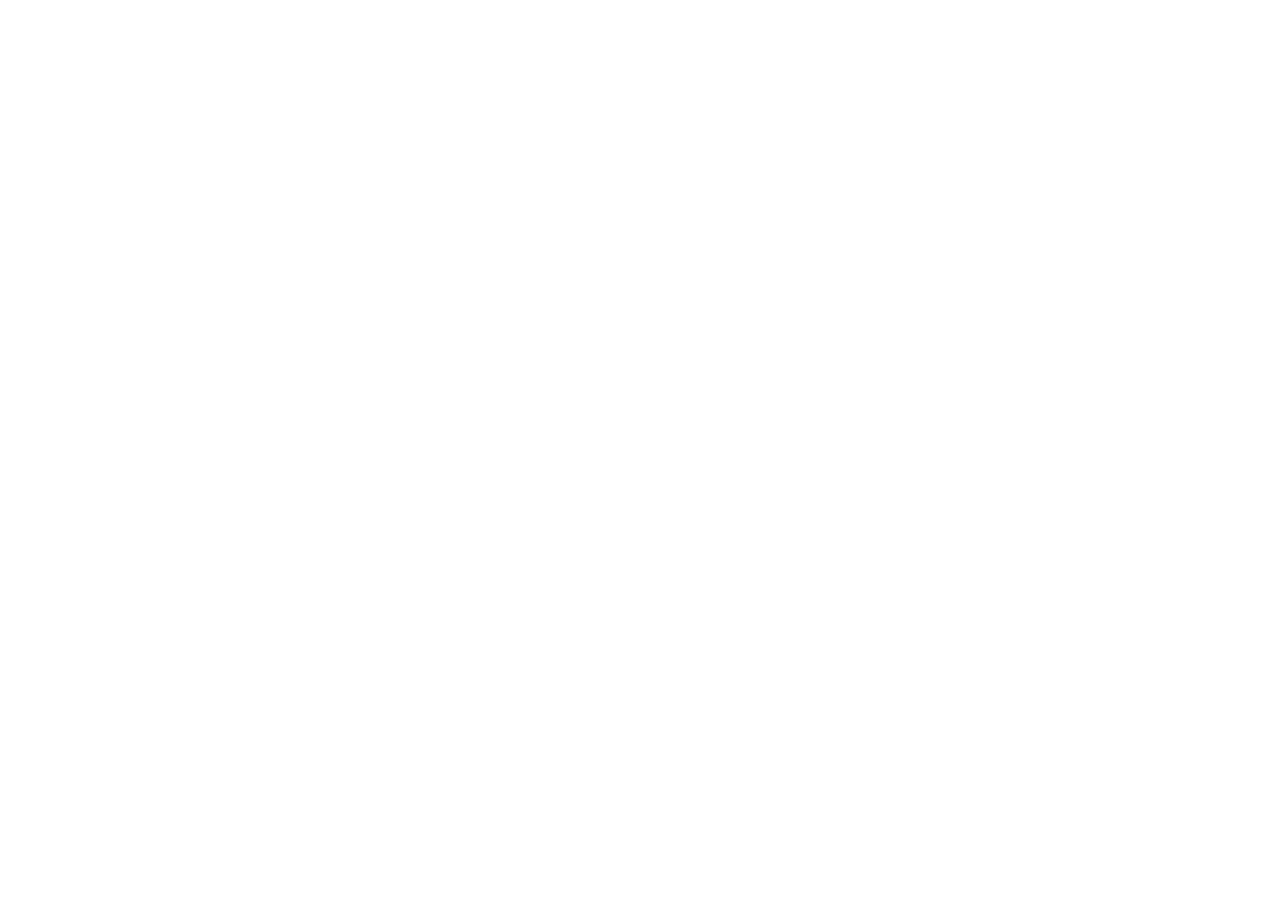
==== index.html @ f6dfc175 "add index html" ====
<!DOCTYPE html>
<html lang="ja">
<head>
    <meta charset="UTF-8">
    <meta name="viewport" content="width=device-width, initial-scale=1.0">
    <title>弘前5大学</title>
</head>
<body>
    
</body>
</html>
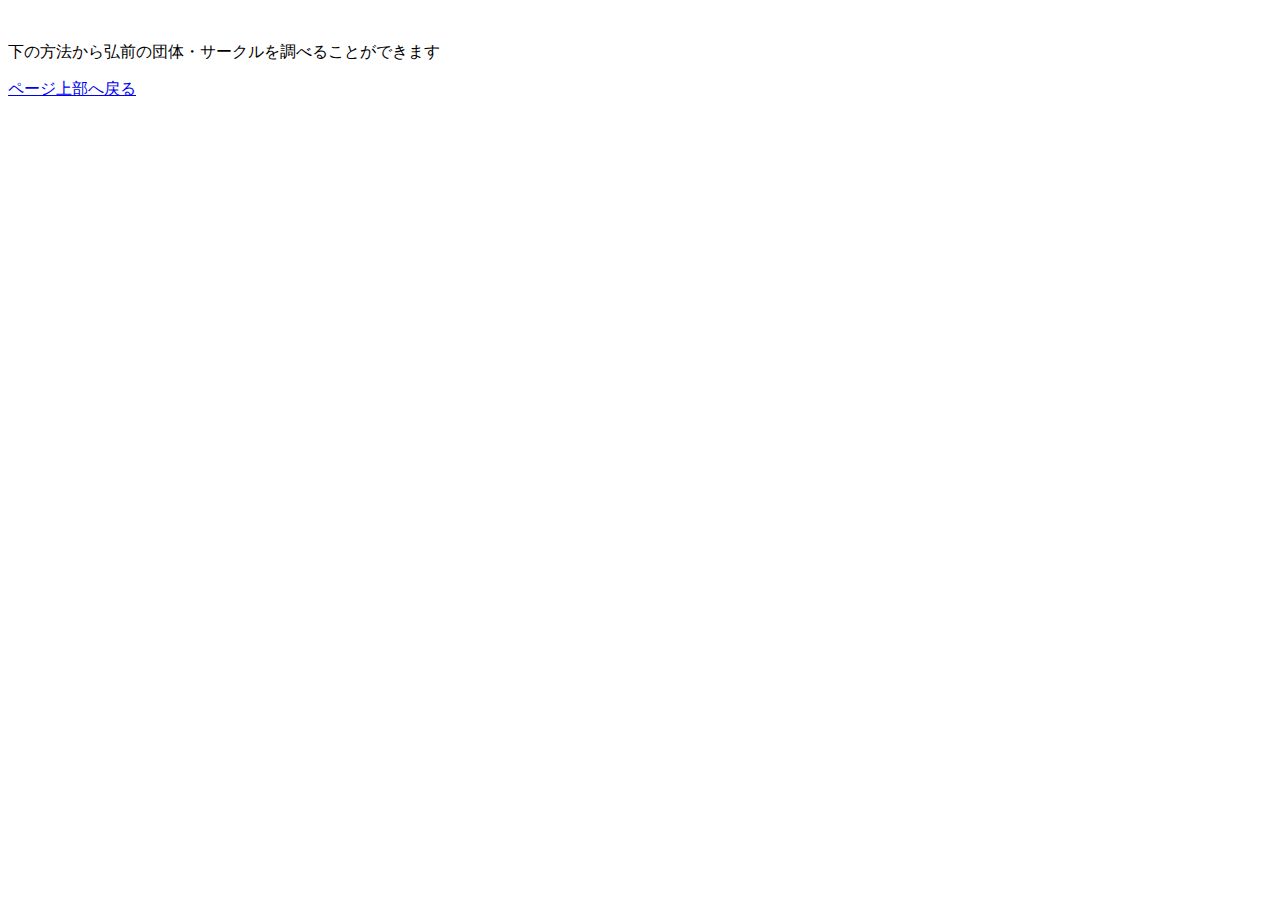
==== commit 37bdc3aa: "hirosaki-univ-clubs/#1 index.htmlの骨組み追加・コメントで実装メモ追加" ====
--- a/index.html
+++ b/index.html
@@ -6,6 +6,57 @@
     <title>弘前5大学</title>
 </head>
 <body>
-    
+    <header>
+        <div class="">
+            <!-- ハンバーガーメニューの実装入れる -->
+        </div>
+    </header>
+    <main>
+        <section>
+            <div>
+                <img src="" alt="">
+            </div>
+        </section>
+        <nav>
+            <div>
+                <p>下の方法から弘前の団体・サークルを調べることができます</p>
+            </div>
+            <div>
+                <div>
+                    <!-- ジャンルから調べるのリンクボタン実装入れる -->
+                </div>
+                <div>
+                    <!-- 大学から調べるのリンクボタン実装入れる -->
+                </div>
+            </div>
+        </nav>
+        <article>
+            <!-- スライドショーの実装入れる -->
+        </article>
+        <nav>
+            <div></div>
+            <!-- ジャンルから調べるメニューの実装入れる -->
+        </nav>
+        <nav>
+            <div></div>
+            <!-- 大学から調べるメニューの実装入れる -->
+        </nav>
+        <section>
+            <p><a href="#">ページ上部へ戻る</a></p>
+        </section>
+    </main>
+    <footer>
+        <div>
+            <div>
+                <!-- アイコン2個入れる -->
+            </div>
+            <div>
+                <!-- SNSのリンク入れる -->
+            </div>
+            <div>
+                <!-- 各ページへのリンク入れる -->
+            </div>
+        </div>
+    </footer>
 </body>
 </html>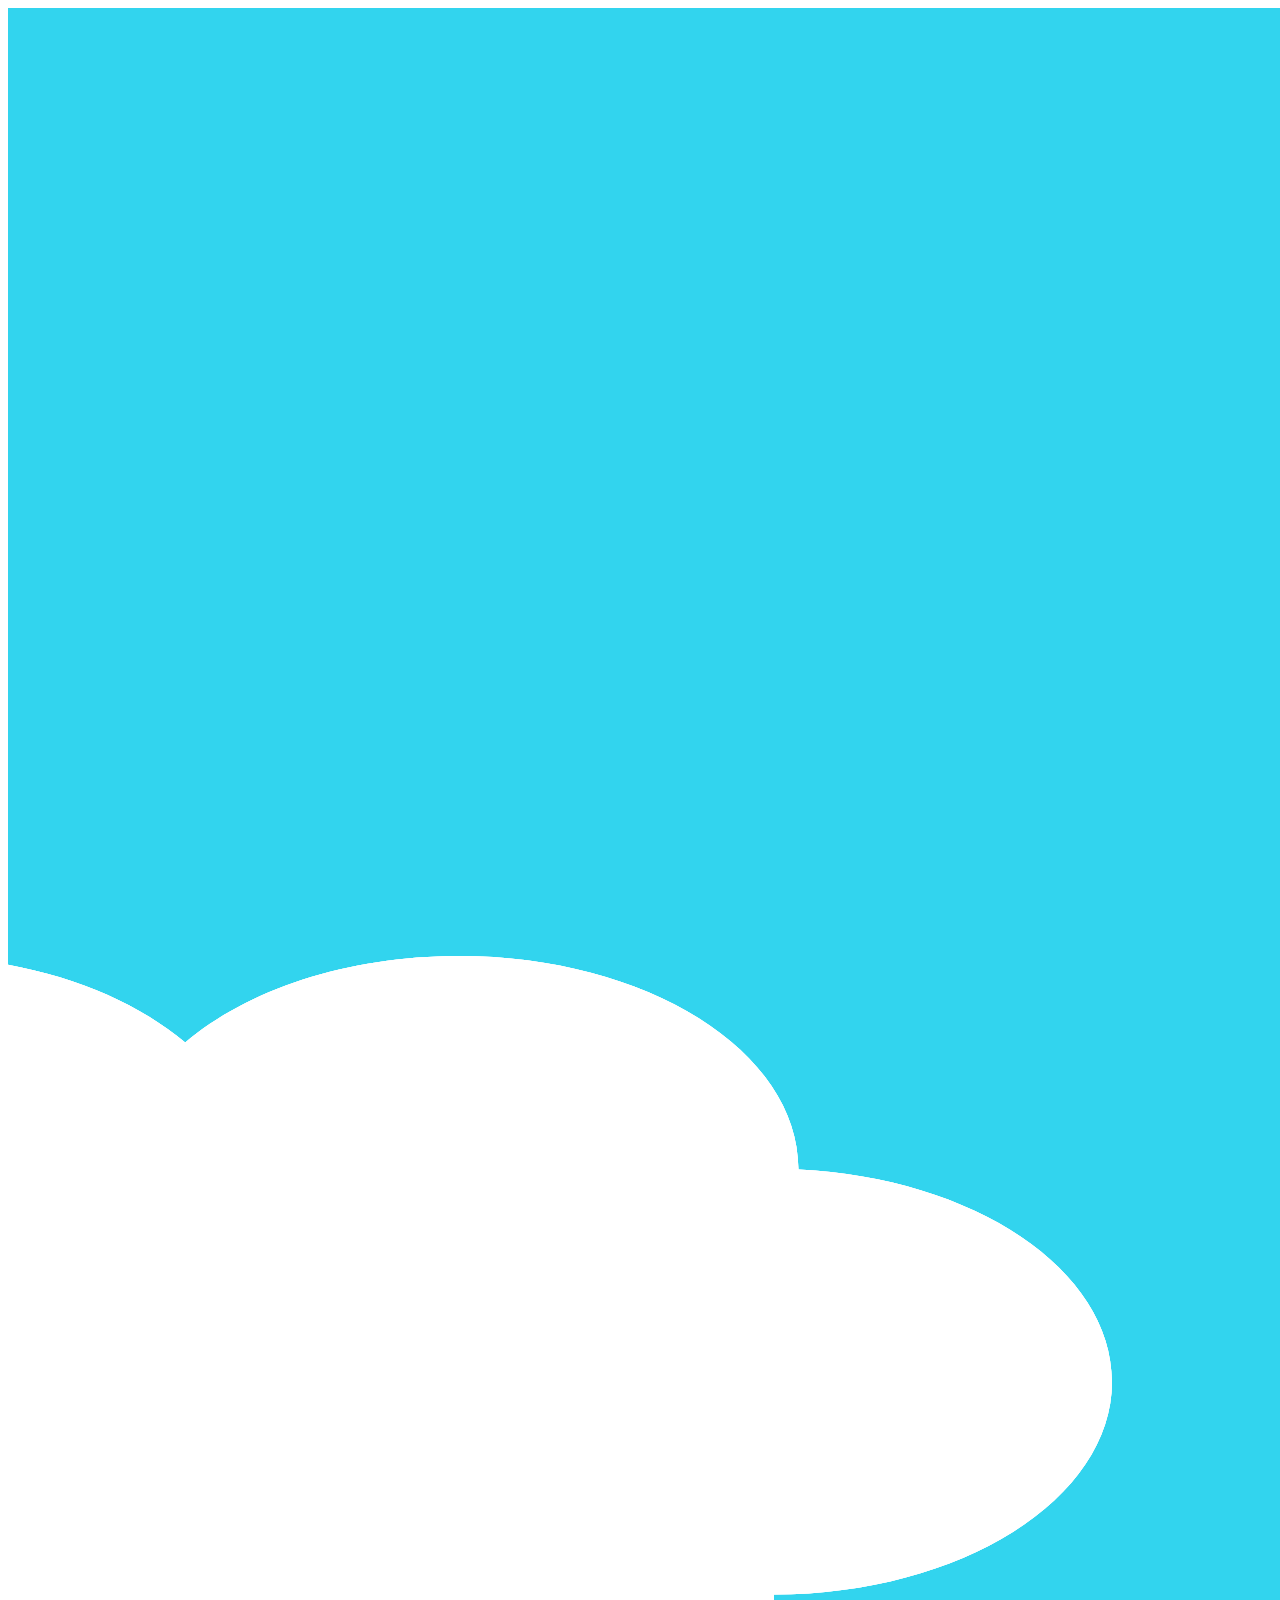
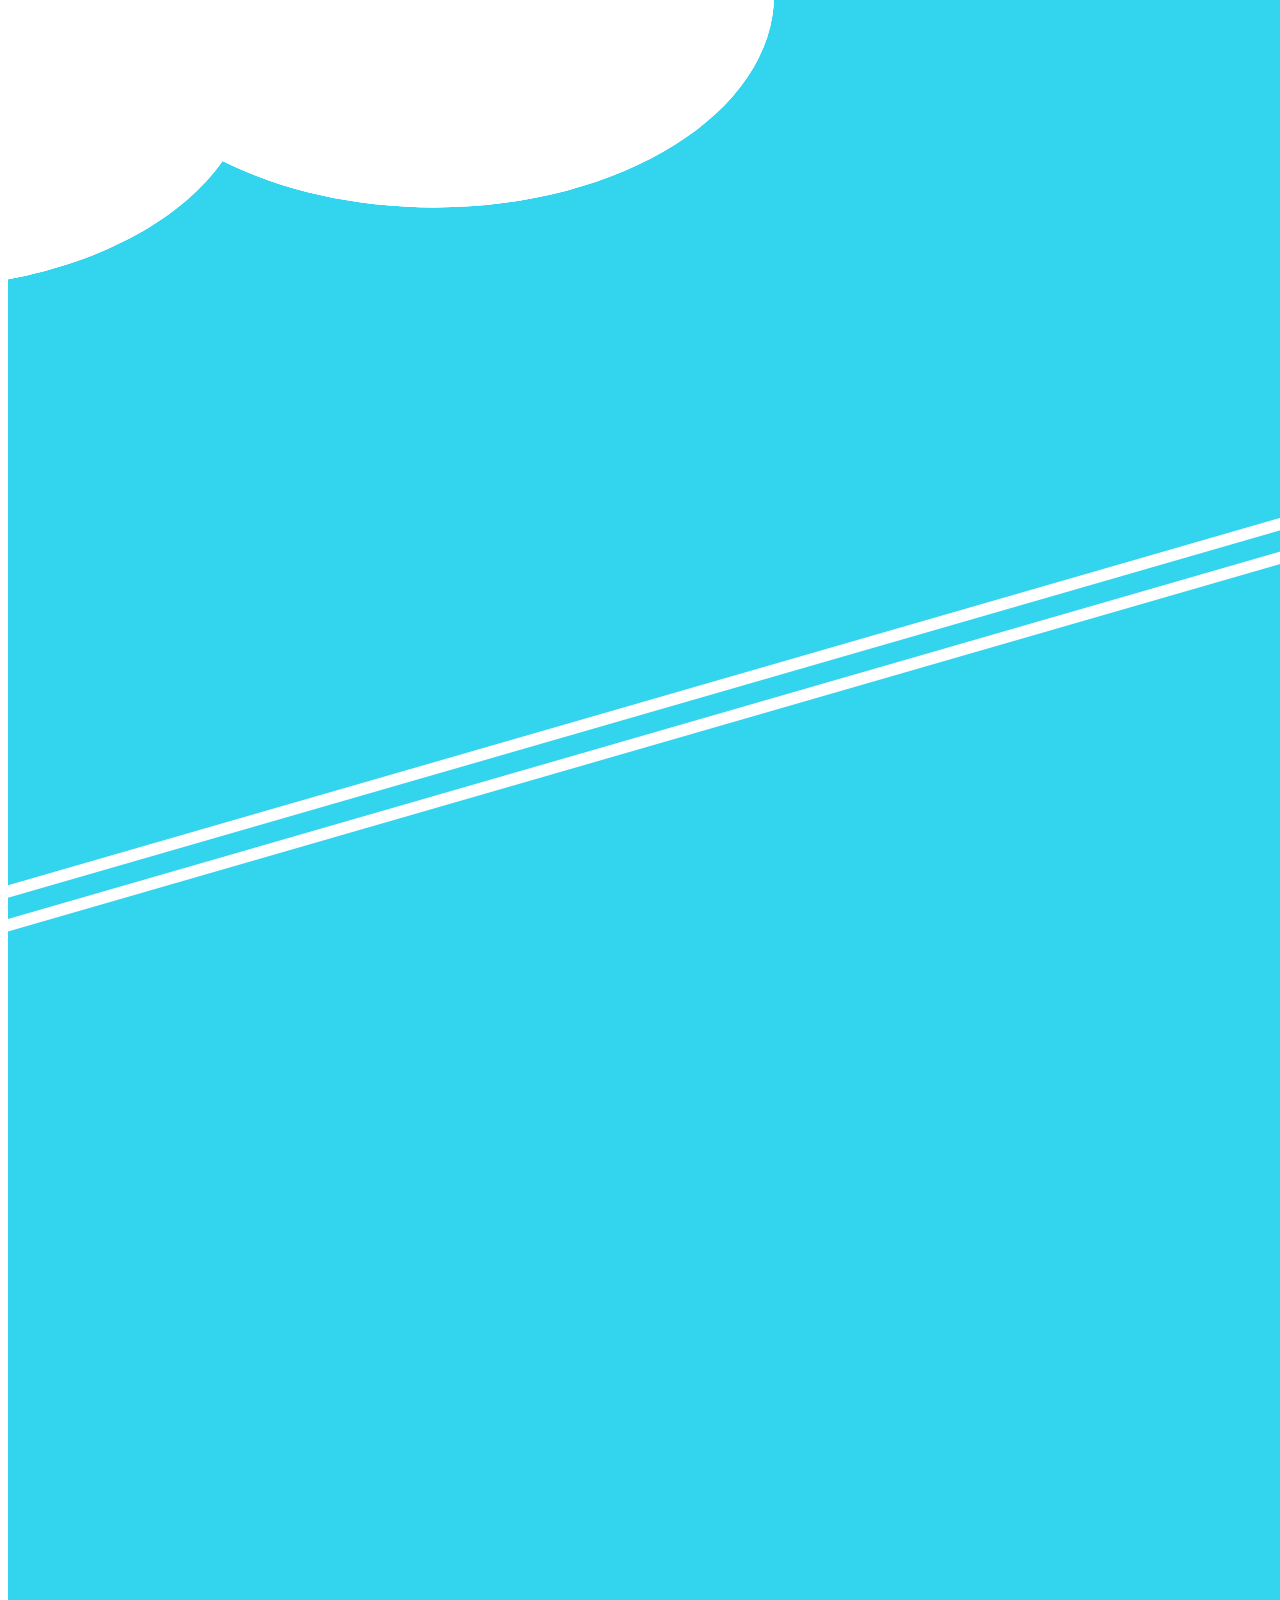
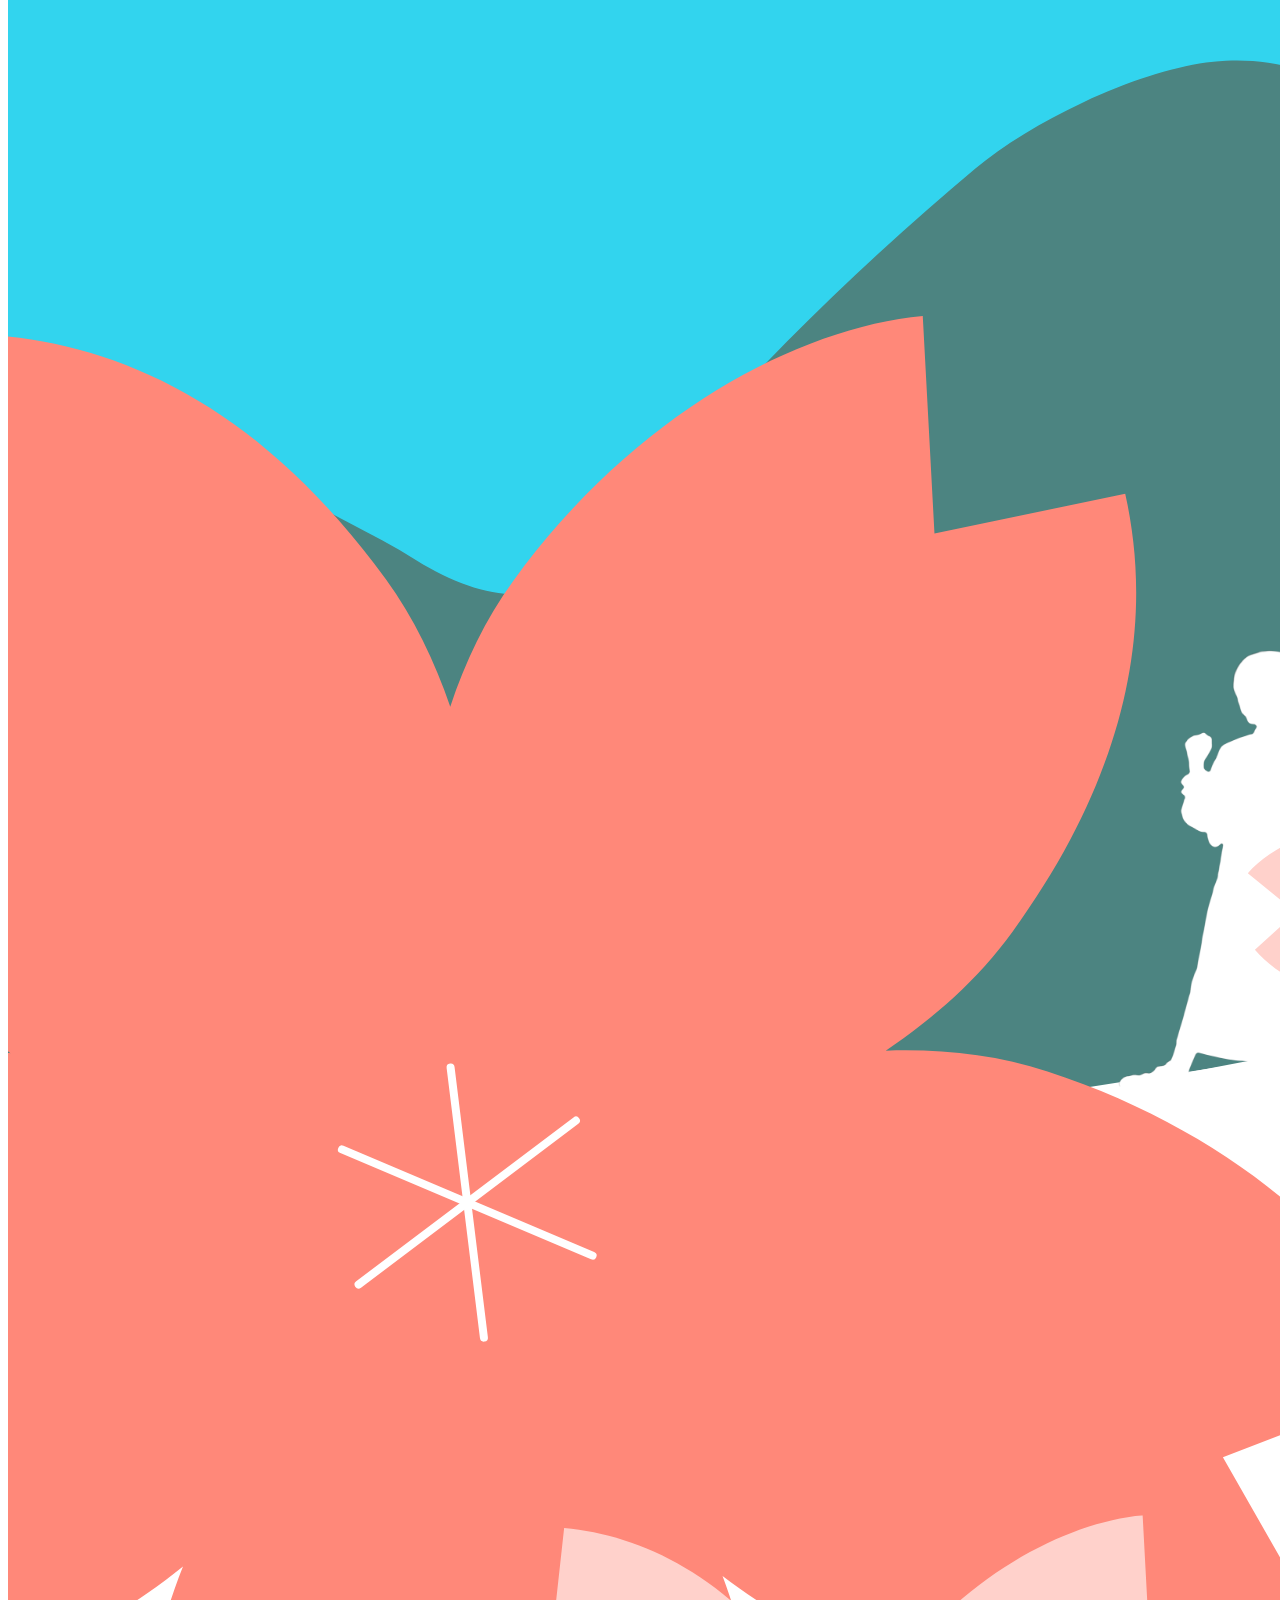
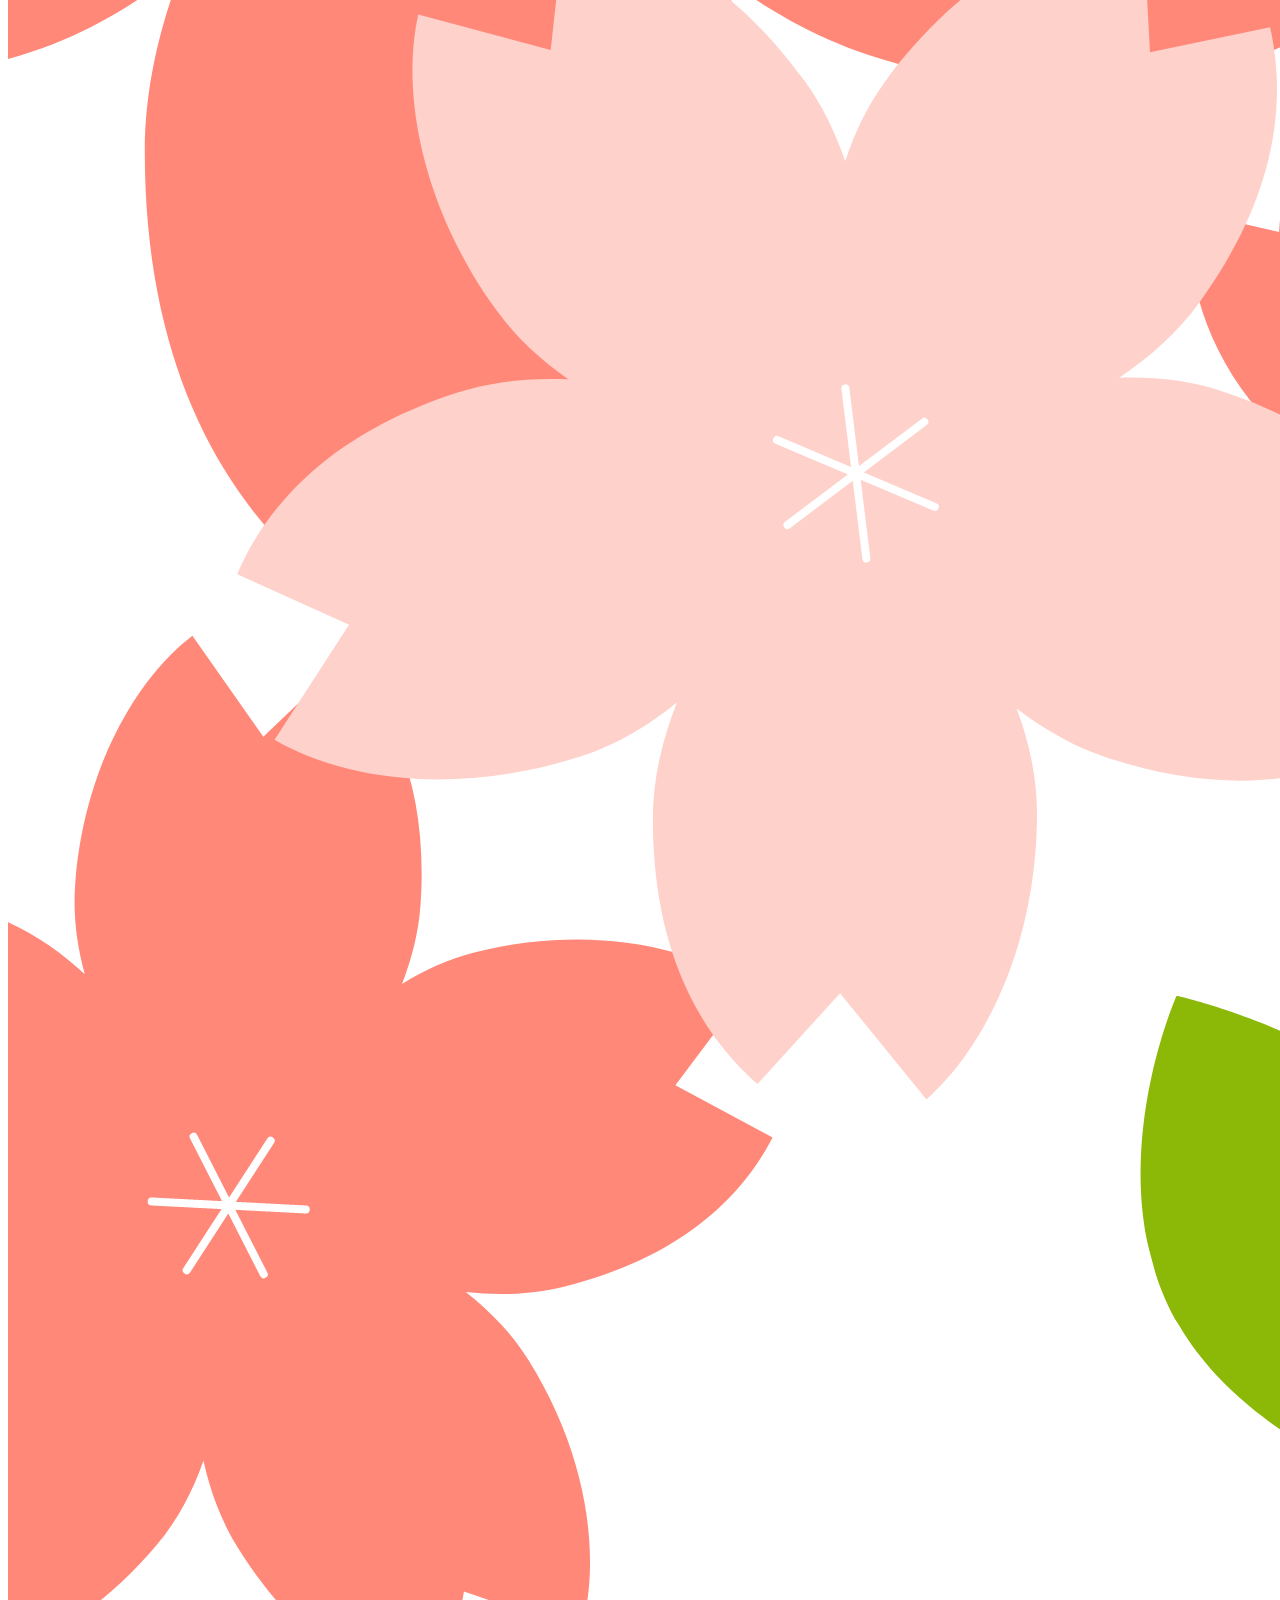
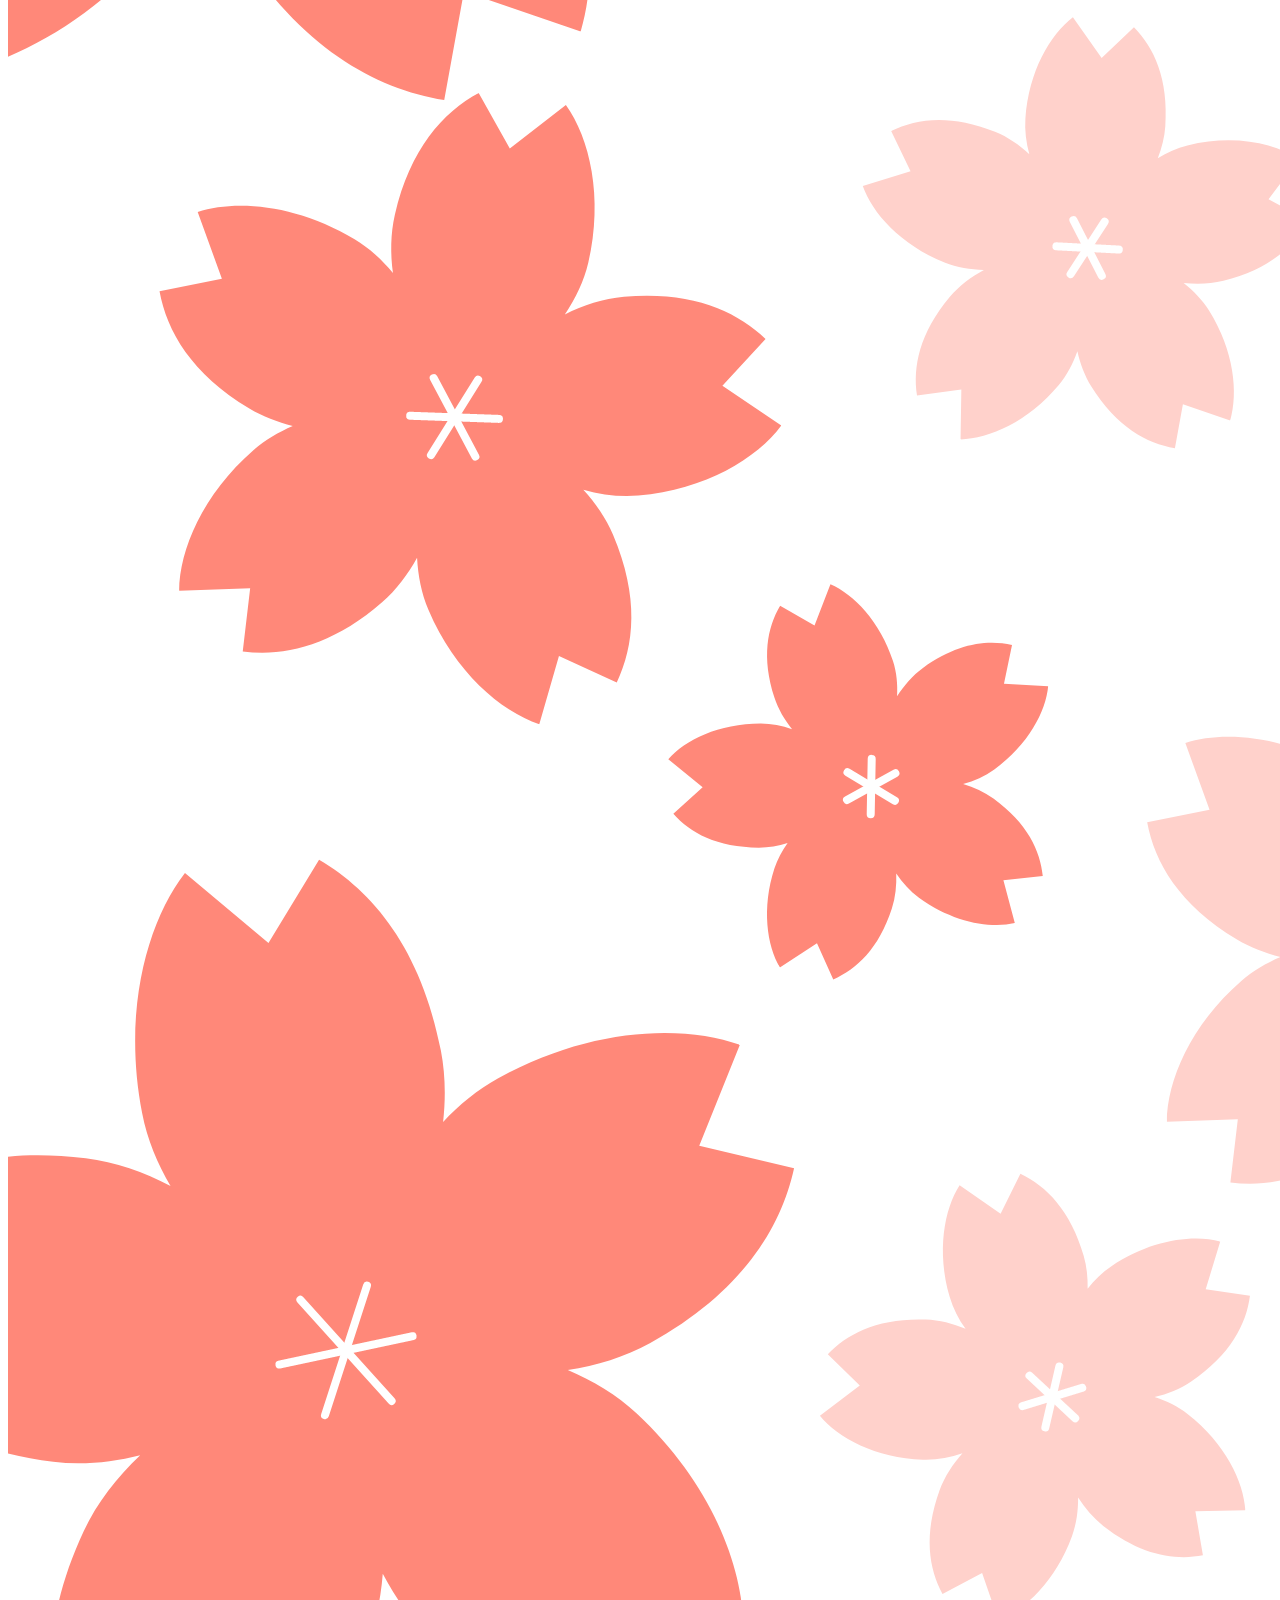
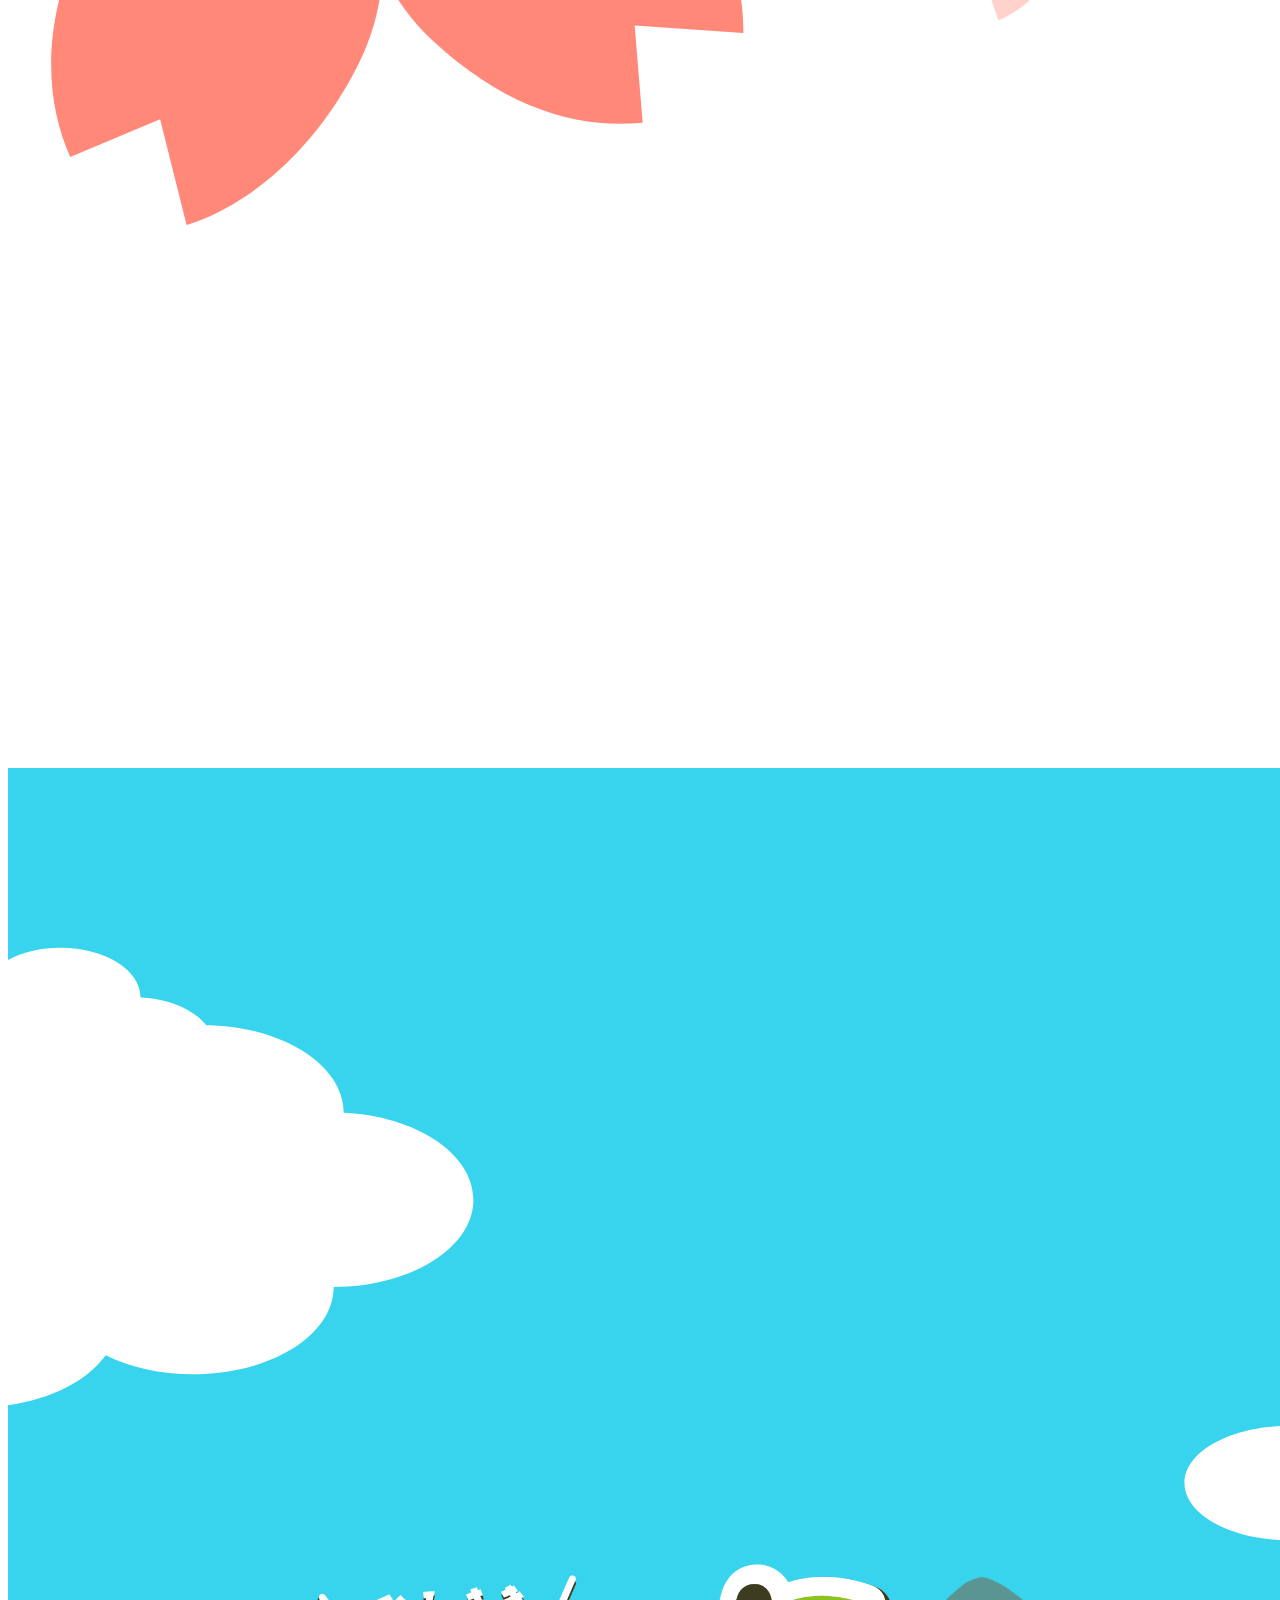
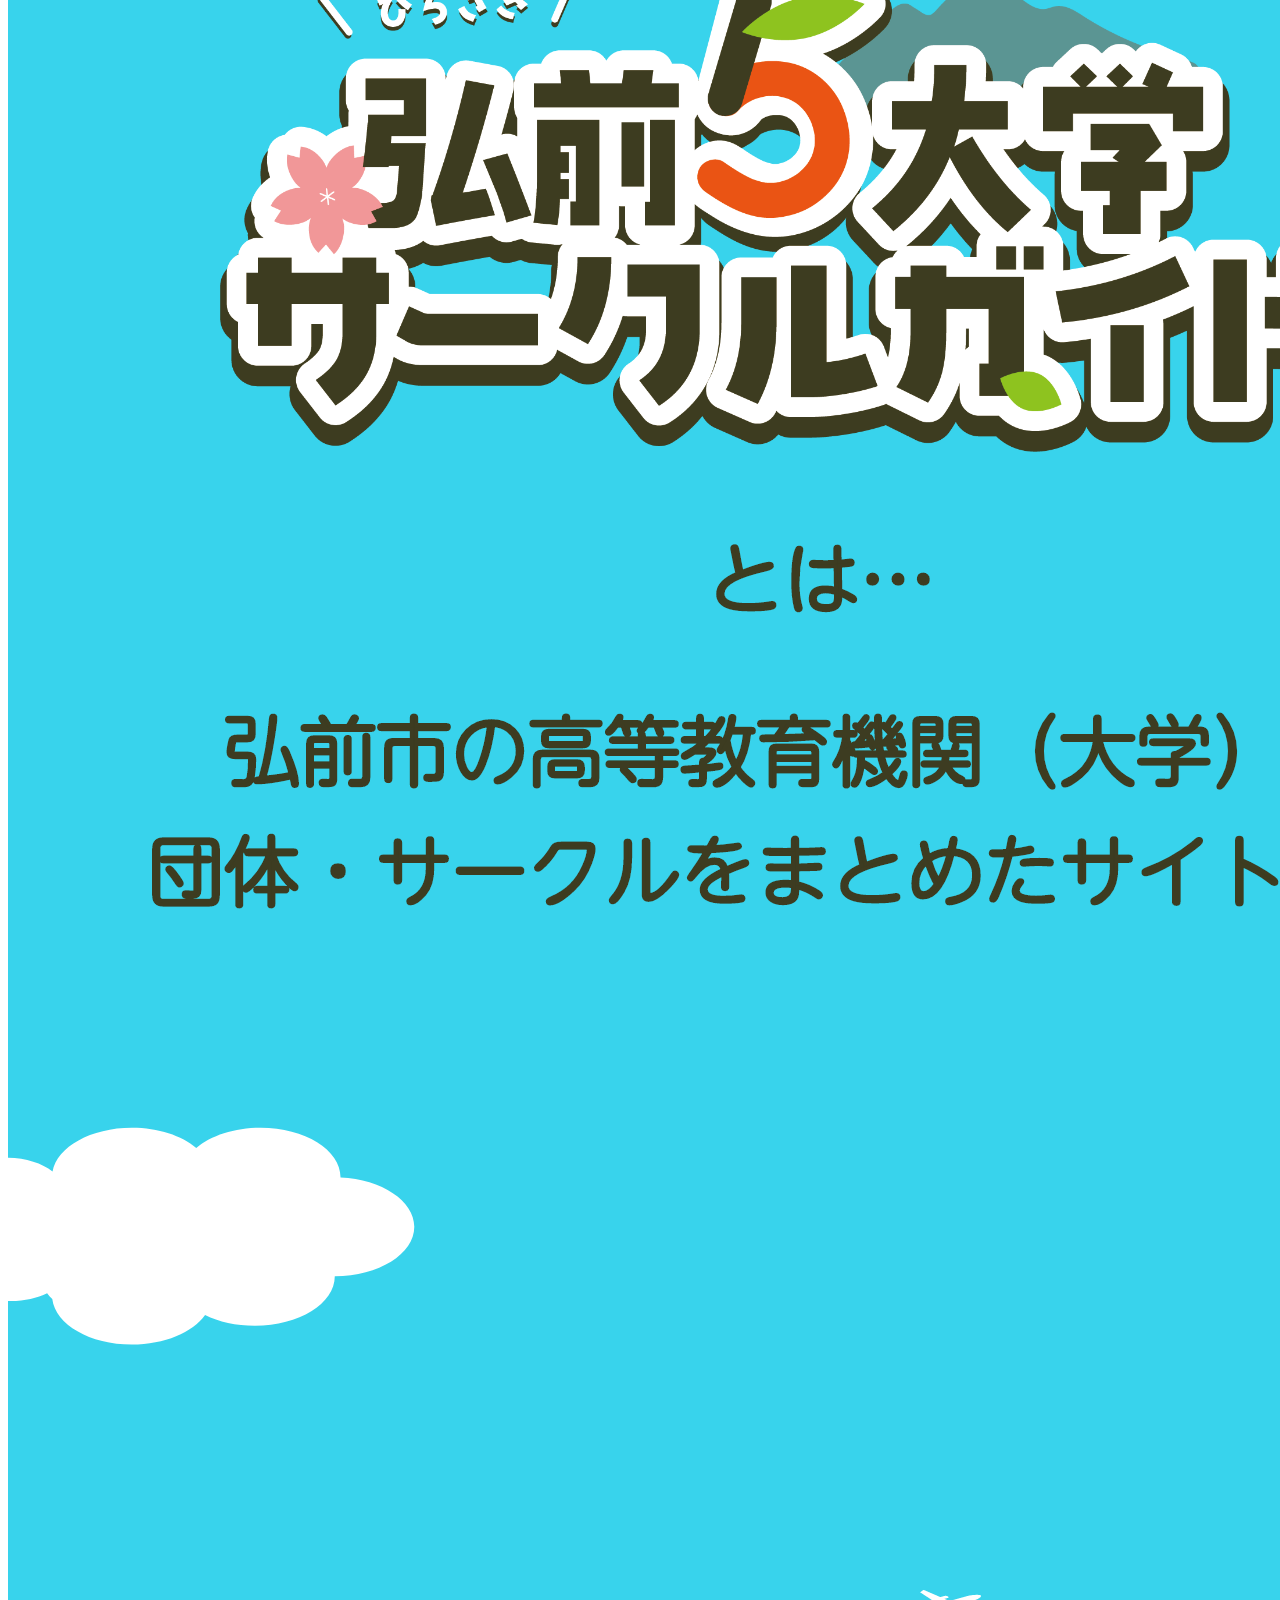
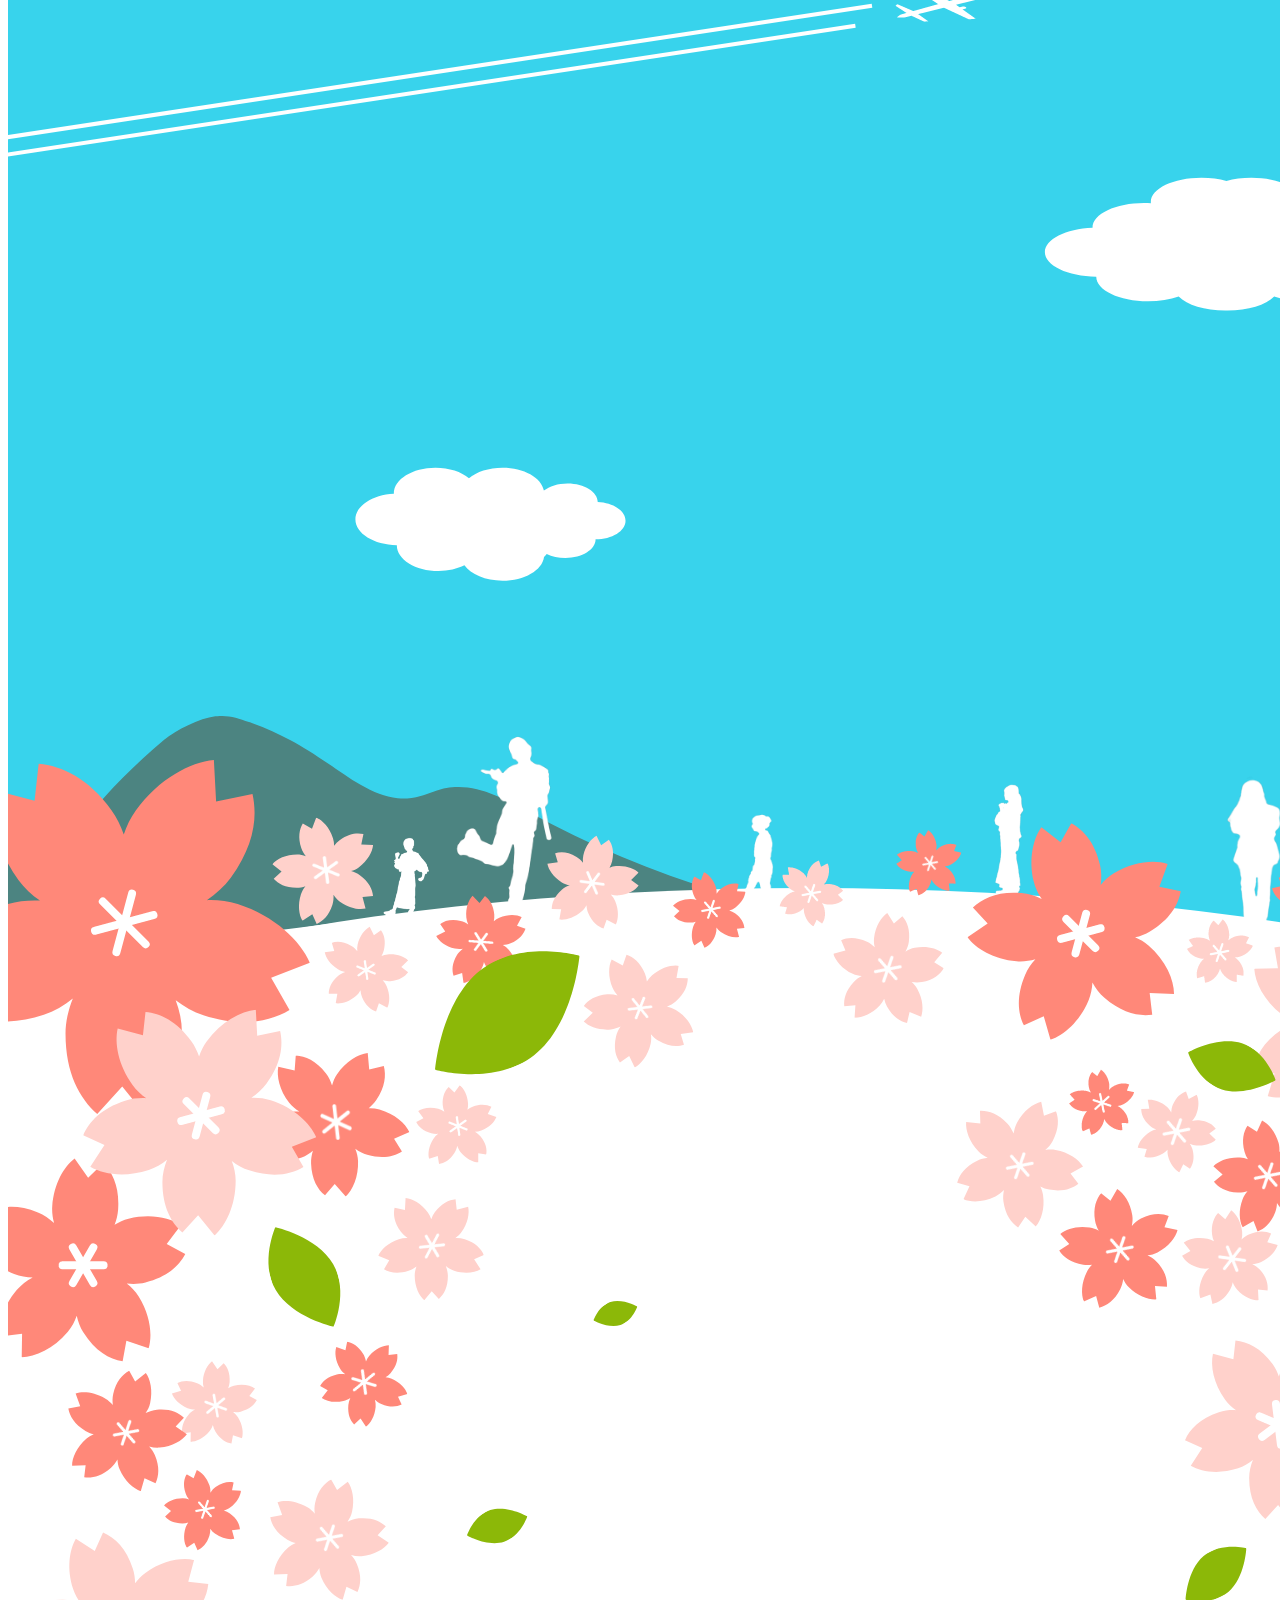
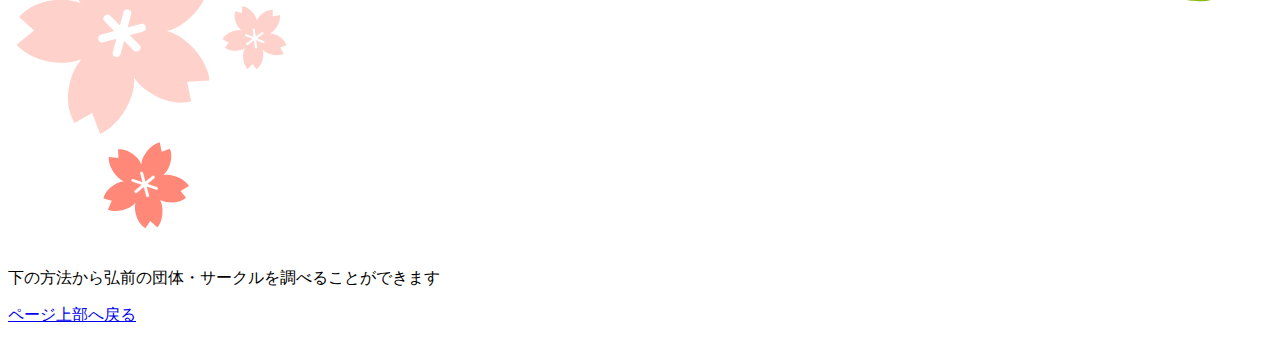
==== commit 369398cf: "hirosaki-univ-clubs/#1 TOPページのレスポンシブ化に必要な要素を追加" ====
--- a/index.html
+++ b/index.html
@@ -14,7 +14,10 @@
     <main>
         <section>
             <div>
-                <img src="" alt="">
+                <img src="img/top/pc_top.png" alt="">
+            </div>
+            <div>
+                <img src="img/top/sp_top.png" alt="">
             </div>
         </section>
         <nav>
@@ -35,7 +38,11 @@
         </article>
         <nav>
             <div></div>
-            <!-- ジャンルから調べるメニューの実装入れる -->
+            <!-- ジャンルから調べるメニューの実装入れる(PC) -->
+        </nav>
+        <nav>
+            <div></div>
+            <!-- ジャンルから調べるメニューの実装入れる(SP) -->
         </nav>
         <nav>
             <div></div>
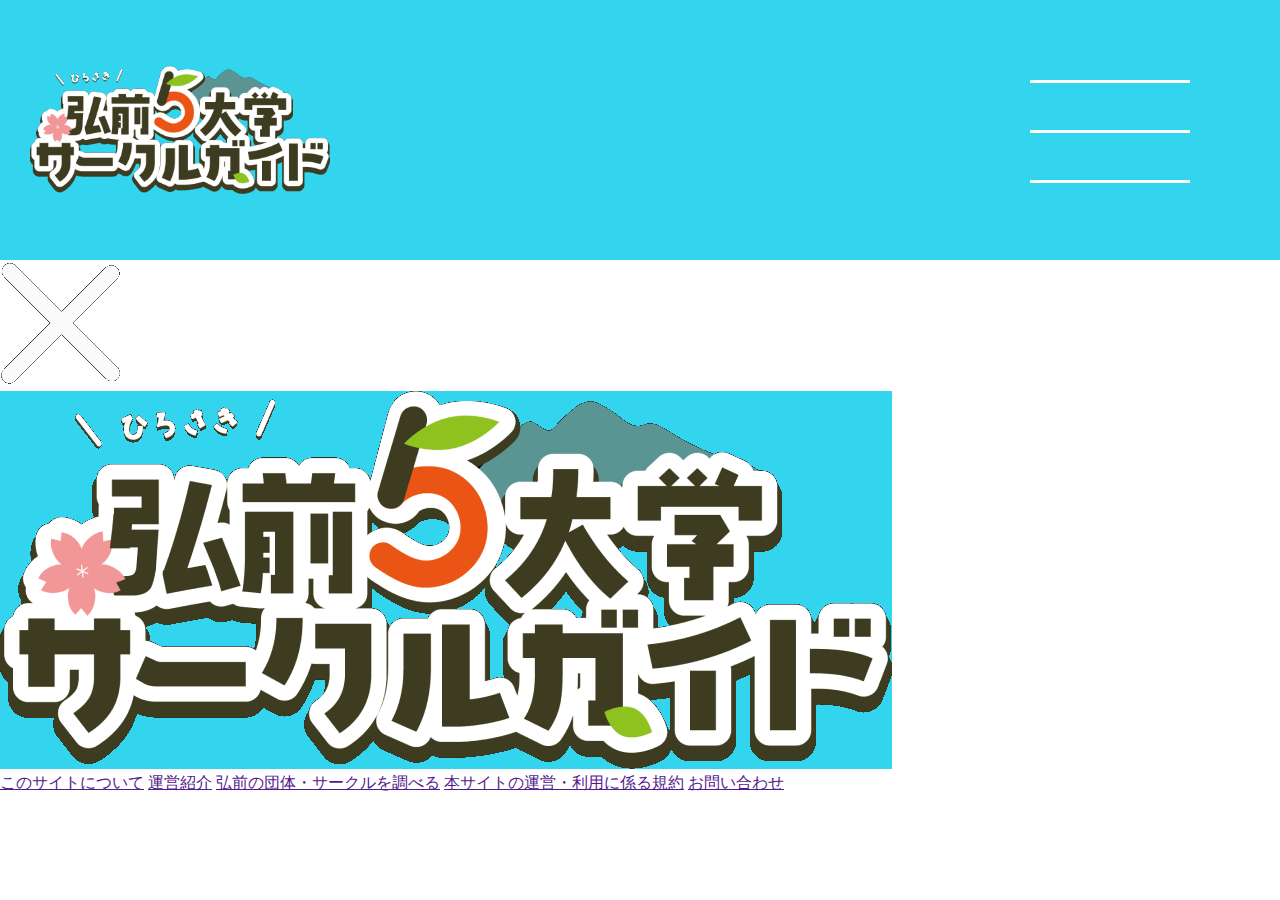
==== commit d000c015: "WIP ヘッダースタイリングとトグルは完了" ====
--- a/index.html
+++ b/index.html
@@ -4,66 +4,56 @@
     <meta charset="UTF-8">
     <meta name="viewport" content="width=device-width, initial-scale=1.0">
     <title>弘前5大学</title>
+    <link rel="stylesheet" href="css/style.css">
 </head>
 <body>
     <header>
-        <div class="">
-            <!-- ハンバーガーメニューの実装入れる -->
+        <div class="header-logo">
+            <img src="img/logo.png" alt="">
+        </div>
+        <div class="header-button">
+            <span></span>
+            <span></span>
+            <span></span>
         </div>
     </header>
     <main>
-        <section>
-            <div>
-                <img src="img/top/pc_top.png" alt="">
+        <nav class="site-menu">
+            <div class="site-menu-cancel">
+                <img src="img/cancel.png" alt="">
             </div>
-            <div>
-                <img src="img/top/sp_top.png" alt="">
+            <div class="site-menu-logo">
+                <img src="img/logo.png" alt="">
             </div>
-        </section>
-        <nav>
-            <div>
-                <p>下の方法から弘前の団体・サークルを調べることができます</p>
+            <div class="site-menu-links">
+                <a href="">このサイトについて</a>
+                <a href="">運営紹介</a>
+                <a href="">弘前の団体・サークルを調べる</a>
+                <a href="">本サイトの運営・利用に係る規約</a>
+                <a href="">お問い合わせ</a>
             </div>
-            <div>
-                <div>
-                    <!-- ジャンルから調べるのリンクボタン実装入れる -->
-                </div>
-                <div>
-                    <!-- 大学から調べるのリンクボタン実装入れる -->
-                </div>
+            <div class="site-menu-social">
+                <a href=""><img src="" alt=""></a>
+                <a href=""><img src="" alt=""></a>
+                <a href=""><img src="" alt=""></a>
+                <a href=""><img src="" alt=""></a>
             </div>
         </nav>
-        <article>
-            <!-- スライドショーの実装入れる -->
-        </article>
-        <nav>
-            <div></div>
-            <!-- ジャンルから調べるメニューの実装入れる(PC) -->
-        </nav>
-        <nav>
-            <div></div>
-            <!-- ジャンルから調べるメニューの実装入れる(SP) -->
-        </nav>
-        <nav>
-            <div></div>
-            <!-- 大学から調べるメニューの実装入れる -->
-        </nav>
-        <section>
-            <p><a href="#">ページ上部へ戻る</a></p>
-        </section>
     </main>
     <footer>
         <div>
-            <div>
+            <div class="footer-icons">
                 <!-- アイコン2個入れる -->
             </div>
-            <div>
+            <div class="footer-sns-links">
                 <!-- SNSのリンク入れる -->
             </div>
-            <div>
+            <div class="footer-page-links">
                 <!-- 各ページへのリンク入れる -->
             </div>
         </div>
     </footer>
+    <script src="https://ajax.googleapis.com/ajax/libs/jquery/3.7.0/jquery.min.js"></script>
+    <script src="js/main.js"></script>
 </body>
 </html>--- a/css/style.css
+++ b/css/style.css
@@ -0,0 +1,95 @@
+@charset "UTF-8";
+* {
+  margin: 0;
+  padding: 0;
+}
+
+header {
+  width: 100%;
+  background-color: #32d4ee;
+  display: flex;
+  justify-content: space-between;
+  align-items: center;
+}
+header .header-logo {
+  height: 100%;
+}
+header .header-logo img {
+  width: 100%;
+  height: 100%;
+  -o-object-fit: contain;
+     object-fit: contain;
+}
+header .header-button {
+  height: 100%;
+  background: #32d4ee;
+  position: relative;
+  cursor: pointer;
+}
+header .header-button span {
+  position: absolute;
+  display: block;
+  transition: all 0.4s; /*アニメーションの設定*/
+  height: 3px;
+  background: #fff;
+}
+
+.body-blur {
+  filter: blur(3px);
+}
+
+@media (min-width: 1024px) {
+  header {
+    height: 200px;
+    padding: 30px 0;
+  }
+  header .header-logo {
+    margin-left: 30px;
+    width: 300px;
+  }
+  header .header-button {
+    margin-right: 50px;
+    width: 200px;
+  }
+  header .header-button span {
+    width: 160px;
+  }
+  header .header-button span:nth-of-type(1) {
+    top: 50px;
+  }
+  header .header-button span:nth-of-type(2) {
+    top: 100px;
+  }
+  header .header-button span:nth-of-type(3) {
+    top: 150px;
+  }
+}
+@media (max-width: 1023px) {
+  header {
+    height: 100px;
+    padding: 20px 0;
+  }
+  header .header-logo {
+    margin-left: 30px;
+    width: 30%;
+    min-width: 100px;
+  }
+  header .header-button {
+    margin-right: 20px;
+    width: 20%;
+    max-width: 100px;
+    min-width: 50px;
+  }
+  header .header-button span {
+    width: 100%;
+  }
+  header .header-button span:nth-of-type(1) {
+    top: 25px;
+  }
+  header .header-button span:nth-of-type(2) {
+    top: 50px;
+  }
+  header .header-button span:nth-of-type(3) {
+    top: 75px;
+  }
+}/*# sourceMappingURL=style.css.map */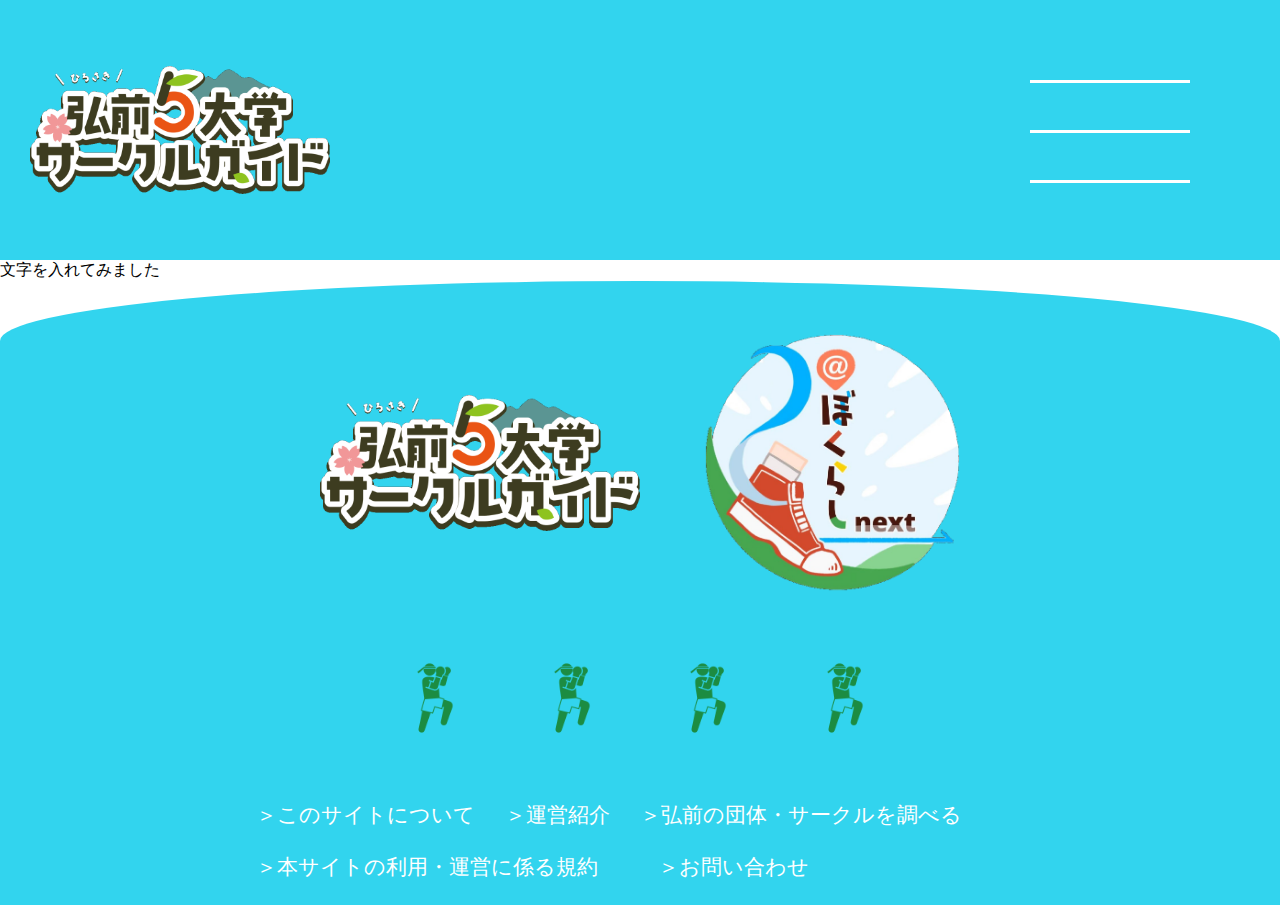
==== commit c4c28d57: "headerとfooter完成" ====
--- a/index.html
+++ b/index.html
@@ -19,37 +19,52 @@
     </header>
     <main>
         <nav class="site-menu">
-            <div class="site-menu-cancel">
-                <img src="img/cancel.png" alt="">
-            </div>
-            <div class="site-menu-logo">
-                <img src="img/logo.png" alt="">
-            </div>
-            <div class="site-menu-links">
-                <a href="">このサイトについて</a>
-                <a href="">運営紹介</a>
-                <a href="">弘前の団体・サークルを調べる</a>
-                <a href="">本サイトの運営・利用に係る規約</a>
-                <a href="">お問い合わせ</a>
-            </div>
-            <div class="site-menu-social">
-                <a href=""><img src="" alt=""></a>
-                <a href=""><img src="" alt=""></a>
-                <a href=""><img src="" alt=""></a>
-                <a href=""><img src="" alt=""></a>
-            </div>
+            <div class="site-menu-contents">
+                <div class="site-menu-cancel">
+                    <img src="img/cancel.png" alt="">
+                </div>
+                <div class="site-menu-logo">
+                    <img src="img/logo.png" alt="">
+                </div>
+                <div class="site-menu-links">
+                    <a href="">このサイトについて</a>
+                    <a href="">運営紹介</a>
+                    <a href="">弘前の団体・サークルを調べる</a>
+                    <a href="">本サイトの運営・利用に係る規約</a>
+                    <a href="">お問い合わせ</a>
+                </div>
+                <div class="site-menu-social">
+                    <a href=""><img src="img/muetai.png" alt=""></a>
+                    <a href=""><img src="img/muetai.png" alt=""></a>
+                    <a href=""><img src="img/muetai.png" alt=""></a>
+                    <a href=""><img src="img/muetai.png" alt=""></a>
+                </div>
+            </div>   
         </nav>
+        <p>文字を入れてみました</p>
     </main>
     <footer>
         <div>
             <div class="footer-icons">
-                <!-- アイコン2個入れる -->
+                <p class="footer-icons-logo"><img src="img/logo.png" alt=""></p>
+                <p class="footer-icons-circle-logo"><img src="img/circle-logo.png" alt=""></p>
             </div>
             <div class="footer-sns-links">
-                <!-- SNSのリンク入れる -->
+                <a href=""><img src="img/muetai.png" alt=""></a>
+                <a href=""><img src="img/muetai.png" alt=""></a>
+                <a href=""><img src="img/muetai.png" alt=""></a>
+                <a href=""><img src="img/muetai.png" alt=""></a>
             </div>
             <div class="footer-page-links">
-                <!-- 各ページへのリンク入れる -->
+                <div class="footer-page-links-upper">
+                    <a href="">＞このサイトについて</a>
+                    <a href="">＞運営紹介</a>
+                    <a href="">＞弘前の団体・サークルを調べる</a>
+                </div>
+                <div class="footer-page-links-lower">
+                    <a href="">＞本サイトの利用・運営に係る規約</a>
+                    <a href="">＞お問い合わせ</a>
+                </div>
             </div>
         </div>
     </footer>
--- a/css/style.css
+++ b/css/style.css
@@ -34,10 +34,6 @@
   background: #fff;
 }
 
-.body-blur {
-  filter: blur(3px);
-}
-
 @media (min-width: 1024px) {
   header {
     height: 200px;
@@ -92,4 +88,244 @@
   header .header-button span:nth-of-type(3) {
     top: 75px;
   }
+}
+.site-menu {
+  display: none;
+  -webkit-backdrop-filter: blur(3px);
+          backdrop-filter: blur(3px);
+  width: 100vw;
+  height: 100vh;
+  position: fixed;
+  top: 0;
+  left: 0;
+}
+.site-menu .site-menu-contents {
+  background-color: #32d4ee;
+  position: fixed;
+  top: 100px;
+  border: solid #3D3C21 2px;
+  inset: 0;
+  margin: auto;
+}
+.site-menu .site-menu-contents .site-menu-cancel img {
+  width: 100%;
+  height: 100%;
+  -o-object-fit: contain;
+     object-fit: contain;
+}
+.site-menu .site-menu-contents .site-menu-logo {
+  margin: 0 auto;
+  padding-top: 50px;
+  width: 60%;
+}
+.site-menu .site-menu-contents .site-menu-logo img {
+  width: 100%;
+  height: 100%;
+  -o-object-fit: contain;
+     object-fit: contain;
+}
+.site-menu .site-menu-contents .site-menu-links {
+  display: flex;
+  flex-direction: column;
+  align-items: center;
+}
+.site-menu .site-menu-contents .site-menu-social {
+  display: flex;
+}
+.site-menu .site-menu-contents .site-menu-social a {
+  display: block;
+}
+.site-menu .site-menu-contents .site-menu-social a img {
+  width: 100%;
+  height: 100%;
+  -o-object-fit: contain;
+     object-fit: contain;
+}
+
+.show-site-menu {
+  display: block;
+}
+
+@media (min-width: 1024px) {
+  .site-menu-contents {
+    width: 50%;
+    max-width: 600px;
+    height: 50%;
+    border-radius: 50px;
+  }
+  .site-menu-contents .site-menu-cancel {
+    position: absolute;
+    right: 30px;
+    top: 30px;
+    width: 10%;
+    aspect-ratio: 1/1;
+  }
+}
+@media (max-width: 1023px) {
+  .site-menu-contents {
+    width: 80%;
+    max-width: 600px;
+    height: 50%;
+    border-radius: 30px;
+  }
+  .site-menu-contents .site-menu-cancel {
+    position: absolute;
+    right: 15px;
+    top: 15px;
+    width: 10%;
+    aspect-ratio: 1/1;
+  }
+}
+footer {
+  background-color: #32d4ee;
+}
+footer .footer-icons {
+  display: flex;
+  justify-content: space-between;
+}
+footer .footer-sns-links {
+  display: flex;
+  margin: 0 auto;
+  justify-content: space-between;
+}
+footer .footer-page-links {
+  width: 60%;
+  margin: 0 auto;
+}
+footer .footer-page-links .footer-page-links-upper a {
+  text-decoration: none;
+  color: white;
+}
+footer .footer-page-links .footer-page-links-lower a {
+  text-decoration: none;
+  color: white;
+}
+
+@media (min-width: 1024px) {
+  footer {
+    border-top-left-radius: 50% 60px;
+    border-top-right-radius: 50% 60px;
+  }
+  .footer-icons {
+    width: 50%;
+    padding: 50px 0;
+    margin: 0 auto;
+  }
+  .footer-icons .footer-icons-logo {
+    width: 50%;
+  }
+  .footer-icons .footer-icons-logo img {
+    width: 100%;
+    height: 100%;
+    -o-object-fit: contain;
+       object-fit: contain;
+  }
+  .footer-icons .footer-icons-circle-logo {
+    width: 40%;
+  }
+  .footer-icons .footer-icons-circle-logo img {
+    width: 100%;
+    height: 100%;
+    -o-object-fit: contain;
+       object-fit: contain;
+  }
+  .footer-sns-links {
+    width: 40%;
+    padding-bottom: 50px;
+  }
+  .footer-sns-links a {
+    display: block;
+    width: 20%;
+  }
+  .footer-sns-links a img {
+    width: 100%;
+    height: 100%;
+    -o-object-fit: contain;
+       object-fit: contain;
+  }
+  .footer-page-links {
+    display: flex;
+    flex-direction: column;
+    justify-content: center;
+  }
+  .footer-page-links .footer-page-links-upper {
+    display: flex;
+    padding-bottom: 24px;
+    font-size: calc(1rem + (1vw - 10.24px) * 1.9231);
+  }
+  .footer-page-links .footer-page-links-upper a {
+    margin-right: 30px;
+  }
+  .footer-page-links .footer-page-links-lower {
+    display: flex;
+    padding-bottom: 24px;
+    font-size: calc(1rem + (1vw - 10.24px) * 1.9231);
+  }
+  .footer-page-links .footer-page-links-lower a {
+    margin-right: 60px;
+  }
+}
+@media (max-width: 1023px) {
+  footer {
+    border-top-left-radius: 50% 30px;
+    border-top-right-radius: 50% 30px;
+  }
+  .footer-icons {
+    width: 50%;
+    padding: 20px 0;
+    margin: 0 auto;
+  }
+  .footer-icons .footer-icons-logo {
+    width: 50%;
+  }
+  .footer-icons .footer-icons-logo img {
+    width: 100%;
+    height: 100%;
+    -o-object-fit: contain;
+       object-fit: contain;
+  }
+  .footer-icons .footer-icons-circle-logo {
+    width: 40%;
+  }
+  .footer-icons .footer-icons-circle-logo img {
+    width: 100%;
+    height: 100%;
+    -o-object-fit: contain;
+       object-fit: contain;
+  }
+  .footer-sns-links {
+    width: 60%;
+    padding-bottom: 20px;
+  }
+  .footer-sns-links a {
+    display: block;
+    width: 20%;
+  }
+  .footer-sns-links a img {
+    width: 100%;
+    height: 100%;
+    -o-object-fit: contain;
+       object-fit: contain;
+  }
+  .footer-page-links {
+    display: flex;
+    flex-direction: column;
+    justify-content: center;
+  }
+  .footer-page-links .footer-page-links-upper {
+    display: flex;
+    flex-direction: column;
+    font-size: calc(0.75rem + (1vw - 3.2px) * 1.7045);
+  }
+  .footer-page-links .footer-page-links-upper a {
+    padding-bottom: 24px;
+  }
+  .footer-page-links .footer-page-links-lower {
+    display: flex;
+    flex-direction: column;
+    font-size: calc(0.75rem + (1vw - 3.2px) * 1.7045);
+  }
+  .footer-page-links .footer-page-links-lower a {
+    padding-bottom: 24px;
+  }
 }/*# sourceMappingURL=style.css.map */